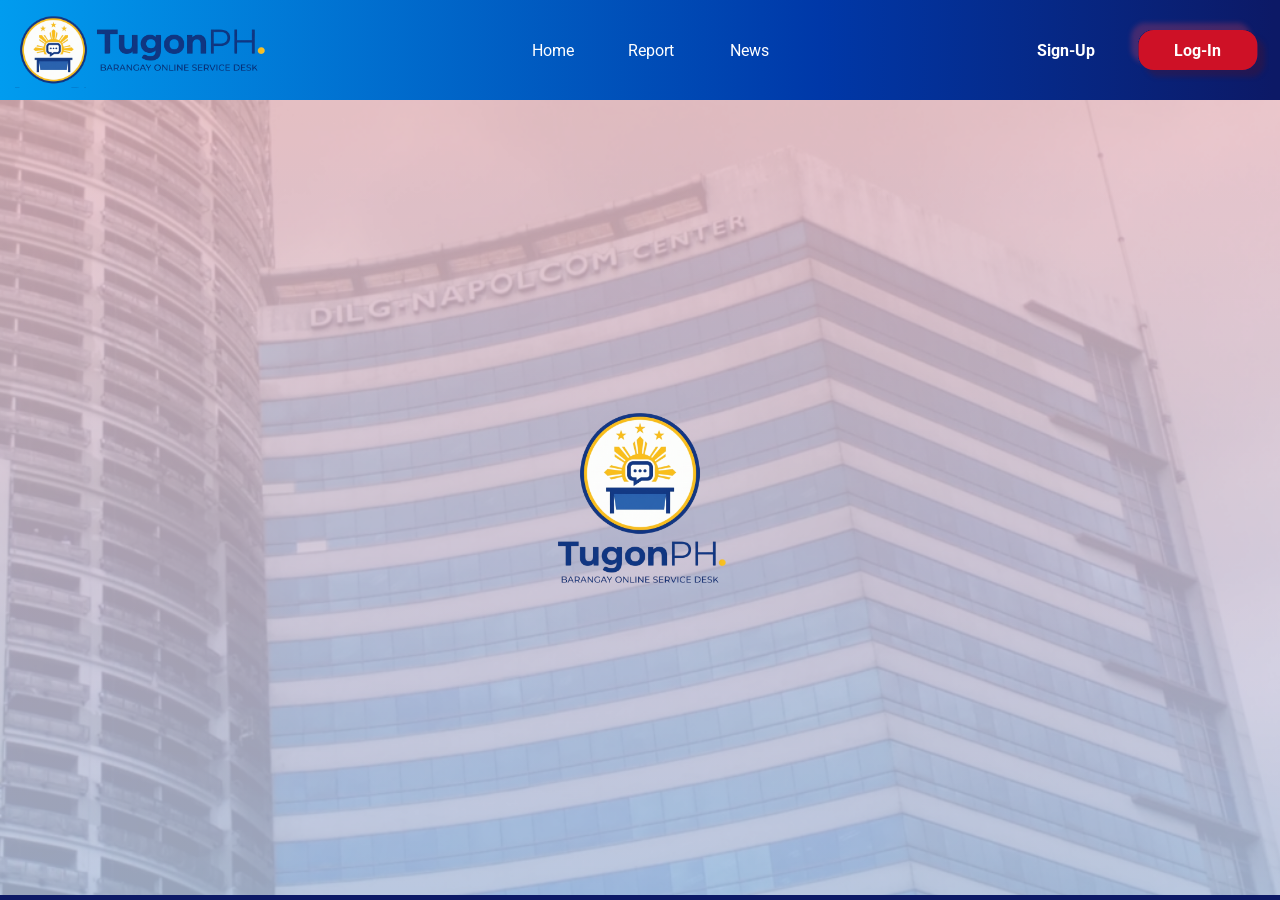
==== index.html @ dd4e2778 "Initialization commit" ====
<!DOCTYPE html>
<html lang="en">
<head>
  <meta charset="UTF-8">
  <meta name="viewport" content="width=device-width, initial-scale=1.0">
  <title>TugonPH – Barangay Online Service Desk</title>
  <link rel="preconnect" href="https://fonts.googleapis.com">
  <link rel="preconnect" href="https://fonts.gstatic.com" crossorigin>
  <link href="https://fonts.googleapis.com/css2?family=Roboto:wght@300;400;500;700;800&display=swap" rel="stylesheet">
  <link rel="stylesheet" href="css/landing_page.css">
</head>
<body>
<div class="parallax">
  <header class="header">
    <a class="header__logos" href="#" aria-label="TugonPH home">
      <div class="crop logo-icon"><img src="assets/Logo/tugon-logo-full.png" alt=""></div>
      <div class="crop logo-text"><img src="assets/Logo/tugon-logo-full.png" alt=""></div>
    </a>
    <nav class="header__nav">
      <a class="text-button" href="#">Home</a>
      <a class="text-button" href="#">Report</a>
      <a class="text-button" href="#">News</a>
    </nav>
    <div class="header__account">
      <a class="text-button text-button--bold" href="#">Sign-Up</a>
      <a class="red-button red-button--sm" href="#">
        <img class="red-button__box" src="assets/Buttons/button-box-sm.svg" alt="">
        <img class="red-button__box red-button__box--hover" src="assets/Buttons/red-button-sm-hover.svg" alt="">
        <img class="red-button__box red-button__box--pressed" src="assets/Buttons/red-button-sm-pressed.svg" alt="">
        <span class="red-button__label">Log-In</span>
      </a>
    </div>
  </header>

  <main>
    <section class="panel-1">
      <img class="panel-1__logo" src="assets/Logo/tugon-logo-full.png" alt="TugonPH – Barangay Online Service Desk">
    </section>

    <section class="services">
      <h1 class="services__title">Barangay Services at the Convenience of your Own Home</h1>
      <div>
        <p>TugonPH is an online Barangay Service Desk that offers services of a typical Barangay Hall Digitally!</p>
        <p>No need to wait for long queues and deal with the hassle of commuting</p>
      </div>
      <div class="services__cards">
        <article class="card">
          <div class="crop card__icon icon-service-lists"><img src="assets/Icons/icon-service-lists.png" alt=""></div>
          <h2 class="card__title">Service Lists</h2>
          <p class="card__body">TugonPH delivers complete lists of available services that the barangay hall offer, whether may it be on-site or online</p>
        </article>
        <article class="card">
          <div class="crop card__icon icon-document-request"><img src="assets/Icons/icon-document-request.png" alt=""></div>
          <h2 class="card__title">Document Request</h2>
          <p class="card__body">TugonPH provides a system to request various documents from the respective barangay</p>
        </article>
        <article class="card">
          <div class="crop card__icon icon-report-issues"><img src="assets/Icons/icon-report-issues.png" alt=""></div>
          <h2 class="card__title">Report Issues</h2>
          <p class="card__body">TugonPH allows users to report issues within their barangay via ticketing system. Which tracks whether the issue has reached the admins or solved</p>
        </article>
      </div>
    </section>

    <section class="signup">
      <div class="steps">
        <h2 class="steps__title">3 Step Account Creation!</h2>
        <div class="step">
          <div class="step__numeral"><img src="assets/Icons/numeral-1.svg" alt="Step 1"></div>
          <p class="step__text">Choose your respective Barangay</p>
        </div>
        <div class="step">
          <div class="step__numeral"><img src="assets/Icons/numeral-2.svg" alt="Step 2"></div>
          <p class="step__text">Sign-Up using your Registered Barangay ID</p>
        </div>
        <div class="step">
          <div class="step__numeral"><img src="assets/Icons/numeral-3.svg" alt="Step 3"></div>
          <p class="step__text">And enjoy your seamless Barangay Service!</p>
        </div>
        <div class="steps__button">
          <a class="red-button red-button--lg" href="#">
            <img class="red-button__box" src="assets/Buttons/button-box-lg.svg" alt="">
            <img class="red-button__box red-button__box--hover" src="assets/Buttons/red-button-hover.svg" alt="">
            <img class="red-button__box red-button__box--pressed" src="assets/Buttons/red-button-pressed.svg" alt="">
            <span class="red-button__label">Sign-Up</span>
          </a>
        </div>
      </div>

      <article class="card privacy-card">
        <div class="crop card__icon icon-data-privacy"><img src="assets/Icons/icon-data-privacy.png" alt=""></div>
        <h2 class="card__title">Ensures Data Privacy</h2>
        <p class="card__body">TugonPH makes sure that sensitive and personal data and documents will stay safe and secured within our system</p>
      </article>
    </section>
  </main>

  <footer class="footer">
    <div class="footer__brand">
      <div class="crop footer__logo"><img src="assets/Logo/tugon-logo-full.png" alt="TugonPH"></div>
    </div>
    <div class="footer__links">
      <div class="footer__column">
        <a href="#">About Us</a>
        <a href="#">Contact Us</a>
      </div>
      <div class="footer__column">
        <a href="#">Document Request</a>
        <a href="#">Services</a>
        <a href="#">Report Issues</a>
        <a href="#">News</a>
      </div>
      <div class="footer__column footer__socials">
        <a class="social" href="#"><img src="assets/Icons/icon-facebook.svg" alt="">Facebook</a>
        <a class="social" href="#"><img src="assets/Icons/icon-instagram.svg" alt="">Instagram</a>
        <a class="social" href="mailto:tugonPH@gov.ph"><img src="assets/Icons/icon-mail.svg" alt="">tugonPH@gov.ph</a>
        <a class="social" href="tel:+639535795425"><img src="assets/Icons/icon-phone.svg" alt="">+6395-3579-5425</a>
      </div>
    </div>
  </footer>
</div>
</body>
</html>
---- css/landing_page.css ----
:root {
  --main-blue: #0038a8;
  --dark-blue: #0c1966;
  --light-blue: #019cef;
  --main-red: #ce1126;
  --light-red: #f44556;
  --dark-red: #680d0f;
  --main-yellow: #fcd116;
  --light-yellow: #eef94b;
  --dark-yellow: #fda624;
  --main-black: #111111;
  --dark-grey: #363535;
  --light-grey: #6b6b6b;
  --main-white: #ffffff;
  --black: #000000;

  --text-title: 2.25rem;   /* 36px */
  --text-subtitle: 1.75rem; /* 28px */
  --text-header: 1.375rem; /* 22px */
  --text-body: 1rem;       /* 16px */
  --text-small: 0.75rem;   /* 12px */

  --header-height: 6.25rem;

  /* Parallax: Panel 1 sits --parallax-depth px closer to the viewer */
  --perspective: 1000;
  --parallax-depth: 300;
}

*, *::before, *::after { box-sizing: border-box; }

body {
  margin: 0;
  background: var(--main-white);
  font-family: 'Roboto', sans-serif;
  font-size: var(--text-body);
  line-height: normal;
  color: var(--black);
}

p, h1, h2 { margin: 0; }

/* The page scrolls inside this container so its perspective drives the parallax.
   The origin sits at the header's bottom-left so Panel 1 lines up exactly at rest. */
.parallax {
  height: 100vh;
  overflow-x: hidden;
  overflow-y: auto;
  perspective: calc(var(--perspective) * 1px);
  perspective-origin: 0 var(--header-height);
}
.parallax main { transform-style: preserve-3d; }
a { color: inherit; text-decoration: none; }
img { display: block; }

/* ---------- Shared: red button ---------- */
.red-button {
  position: relative;
  display: flex;
  align-items: center;
  justify-content: center;
  flex-shrink: 0;
  font-weight: 700;
  color: var(--main-white);
}
.red-button--sm { width: 8.4375rem; height: 2.5rem; }
.red-button--lg { width: 10.625rem; height: 3.125rem; }
/* The SVG box carries 12px of drop-shadow room on every side around a centered shape,
   so it is sized explicitly and centered on the button rather than left to each
   browser's intrinsic SVG sizing */
.red-button__box {
  position: absolute;
  top: 50%;
  left: 50%;
  max-width: none;
  transform: translate(-50%, -50%);
  pointer-events: none;
}
.red-button--sm .red-button__box { width: 8.9449rem; height: 4rem; }     /* 143.118 × 64 */
.red-button--lg .red-button__box { width: 10.875rem; height: 4.625rem; } /* 174 × 74 */
.red-button__label { position: relative; }

/* Hover and Pressed artwork from the Figma Red Button set is stacked over the default
   box and revealed per state. The small variants pair the small box shape with the
   large set's state effects, since Figma only defines the states at 170 × 50. */
.red-button__box--hover,
.red-button__box--pressed { visibility: hidden; }
.red-button:hover .red-button__box--hover,
.red-button:focus-visible .red-button__box--hover,
.red-button:active .red-button__box--pressed { visibility: visible; }

/* Cropped image slot: the image is positioned inside a clipping box */
.crop { position: relative; flex-shrink: 0; overflow: hidden; }
.crop img { position: absolute; max-width: none; }

/* ---------- Header ---------- */
.header {
  display: flex;
  align-items: center;
  justify-content: space-between;
  height: var(--header-height);
  padding: 0.9375rem;
  overflow: clip;
  background: linear-gradient(to right, var(--light-blue) 0%, var(--main-blue) 63.989%, var(--dark-blue) 99.519%);
}
.header__logos { display: flex; align-items: center; }
.logo-icon { width: 4.6875rem; height: 4.6875rem; }
.logo-icon img { width: 222.22%; height: 222.22%; left: -60.11%; top: -42.83%; }
.logo-text { width: 11.25rem; height: 2.8125rem; }
.logo-text img { width: 166.67%; height: 666.67%; left: -33.89%; top: -426.67%; }

.header__nav, .header__account { display: flex; align-items: center; gap: 1.875rem; }
.text-button {
  display: flex;
  align-items: center;
  justify-content: center;
  width: 4.25rem;
  height: 2.4375rem;
  padding: 0.625rem;
  color: var(--main-white);
  white-space: nowrap;
}
.text-button:hover,
.text-button:focus-visible,
.text-button:active {
  text-decoration: underline from-font;
  text-underline-position: from-font;
}
.text-button:active {
  text-decoration-skip-ink: none;
  background: rgba(255, 255, 255, 0.05);
}
.text-button--bold { font-weight: 700; }

/* ---------- Panel 1 (hero) ---------- */
.panel-1 {
  position: relative;
  z-index: 10;
  /* Moving closer magnifies by P / (P - depth); scaling by the inverse keeps its size at rest,
     so it only shows up as Panel 1 scrolling away faster than the rest of the page */
  transform: translateZ(calc(var(--parallax-depth) * 1px))
             scale(calc(1 - var(--parallax-depth) / var(--perspective)));
  transform-origin: 0 0;
  display: flex;
  align-items: center;
  justify-content: center;
  height: calc(100vh - var(--header-height));
  border-bottom: 0.3125rem solid var(--dark-blue);
  overflow: hidden;
  /* The gradient and photo layers are translucent; this opaque base stops the
     services section tucked underneath from showing through */
  background: var(--main-white);
}
.panel-1::before,
.panel-1::after {
  content: '';
  position: absolute;
  inset: 0;
  pointer-events: none;
}
.panel-1::before {
  background: linear-gradient(to bottom, rgba(206, 17, 38, 0.25), rgba(0, 56, 168, 0.25) 99.99%);
}
.panel-1::after {
  opacity: 0.2;
  background: url('../assets/Backgrounds/panel1-bg.jpg') 86.6% 50.7% / 184.97% auto no-repeat;
}
.panel-1__logo { position: relative; z-index: 1; width: 18.75rem; height: 18.75rem; object-fit: cover; }

/* ---------- Services ---------- */
.services {
  display: flex;
  flex-direction: column;
  align-items: center;
  gap: 3.125rem;
  /* Panel 1 outruns the page by depth / P of the screen height before it leaves, so pull
     this section up by that much: it starts tucked under Panel 1 and is revealed as the
     panel scrolls away, leaving the original 5rem gap once the panel is gone */
  margin: calc(5rem - 100vh * var(--parallax-depth) / var(--perspective)) 0 6.25rem;
  color: var(--dark-blue);
  text-align: center;
}
.services__title { font-size: var(--text-title); font-weight: 800; }
.services__cards {
  display: flex;
  align-items: center;
  justify-content: space-between;
  width: 100%;
  height: 25rem;
  padding: 0 3.125rem;
}

.card {
  display: flex;
  flex-direction: column;
  align-items: center;
  justify-content: center;
  gap: 1.875rem;
  height: 100%;
  padding: 1.5625rem;
  border-top: 0.1875rem solid var(--main-blue);
  border-bottom: 0.1875rem solid var(--main-blue);
  border-radius: 1.25rem;
  color: var(--black);
}
.card__icon { width: 6.25rem; height: 6.25rem; }
.card__title { font-size: var(--text-header); font-weight: 500; white-space: nowrap; }
.card__body { width: 18.75rem; text-align: left; }

.icon-service-lists img { width: 100%; height: 58.79%; left: 0; top: 20.61%; }
.icon-document-request img { width: 77%; height: 77%; left: 11.97%; top: 11.22%; }
.icon-report-issues img { width: 74.94%; height: 76.63%; left: 12.41%; top: 12.09%; }
.icon-data-privacy img { width: 133%; height: 133%; left: -16.95%; top: -16.43%; }

/* ---------- Sign-up + data privacy ---------- */
.signup {
  display: flex;
  align-items: center;
  justify-content: space-between;
  height: 43.75rem;
  padding: 6.25rem 3.125rem;
  background: linear-gradient(to bottom, var(--main-blue), var(--dark-blue));
  color: var(--main-white);
}
.steps {
  display: flex;
  flex-direction: column;
  align-items: center;
  gap: 1.5625rem;
  width: 37.5rem;
}
.steps__title { font-size: var(--text-title); font-weight: 800; white-space: nowrap; }
.step {
  display: flex;
  align-items: center;
  justify-content: space-between;
  width: 100%;
}
/* The numeral SVG includes its drop shadow and overflows the 75px slot. Its size is set
   explicitly (83 × 83) so it scales with rem instead of each browser's intrinsic SVG size */
.step__numeral { position: relative; flex-shrink: 0; width: 4.6875rem; height: 4.6875rem; }
.step__numeral img { position: absolute; top: 0; left: 0; width: 5.1875rem; height: 5.1875rem; max-width: none; }
.step__text { font-size: var(--text-header); line-height: 3.25rem; white-space: nowrap; }
.steps__button { display: flex; justify-content: center; width: 100%; height: 3.125rem; }

.privacy-card {
  width: 34.375rem;
  border-color: var(--main-yellow);
  color: var(--main-white);
  text-align: center;
}
.privacy-card .card__title { font-size: var(--text-title); font-weight: 800; }
.privacy-card .card__body { width: 100%; font-size: var(--text-header); font-weight: 300; text-align: center; }

/* ---------- Footer ---------- */
.footer {
  display: flex;
  align-items: center;
  height: 12.5rem;
  padding: 3.125rem 4.6875rem 0.9375rem 1.5625rem;
  background: var(--main-white);
  border-top: 0.25rem solid var(--dark-red);
}
/* Takes all the space left of the link columns and centers the logo in it; the right
   padding mirrors the footer's left padding so the logo sits midway between the page
   edge and the first column's divider at any width */
.footer__brand {
  flex: 1;
  display: flex;
  justify-content: center;
  padding-right: 1.5625rem;
}
.footer__logo { width: 9.375rem; height: 9.375rem; }
.footer__logo img { width: 134.6%; height: 134.6%; left: -17.58%; top: -22.52%; }
.footer__links { display: flex; align-items: center; gap: 16.5rem; height: 100%; }
.footer__column {
  display: flex;
  flex-direction: column;
  align-items: flex-start;
  gap: 0.9375rem;
  height: 100%;
  padding: 0 0.9375rem;
  border-left: 0.125rem solid var(--dark-blue);
  font-size: var(--text-small);
  white-space: nowrap;
}
.footer__column:first-child { padding: 0 1.25rem; }
.footer__column a:hover { text-decoration: underline; }
.footer__socials { justify-content: center; }
.social { display: flex; align-items: center; gap: 0.9375rem; }
.social img { flex-shrink: 0; width: 1.25rem; height: 1.25rem; } /* 20 × 20 */

@media (prefers-reduced-motion: reduce) {
  .parallax { perspective: none; }
  .panel-1 { transform: none; }
  .services { margin-top: 5rem; }
}
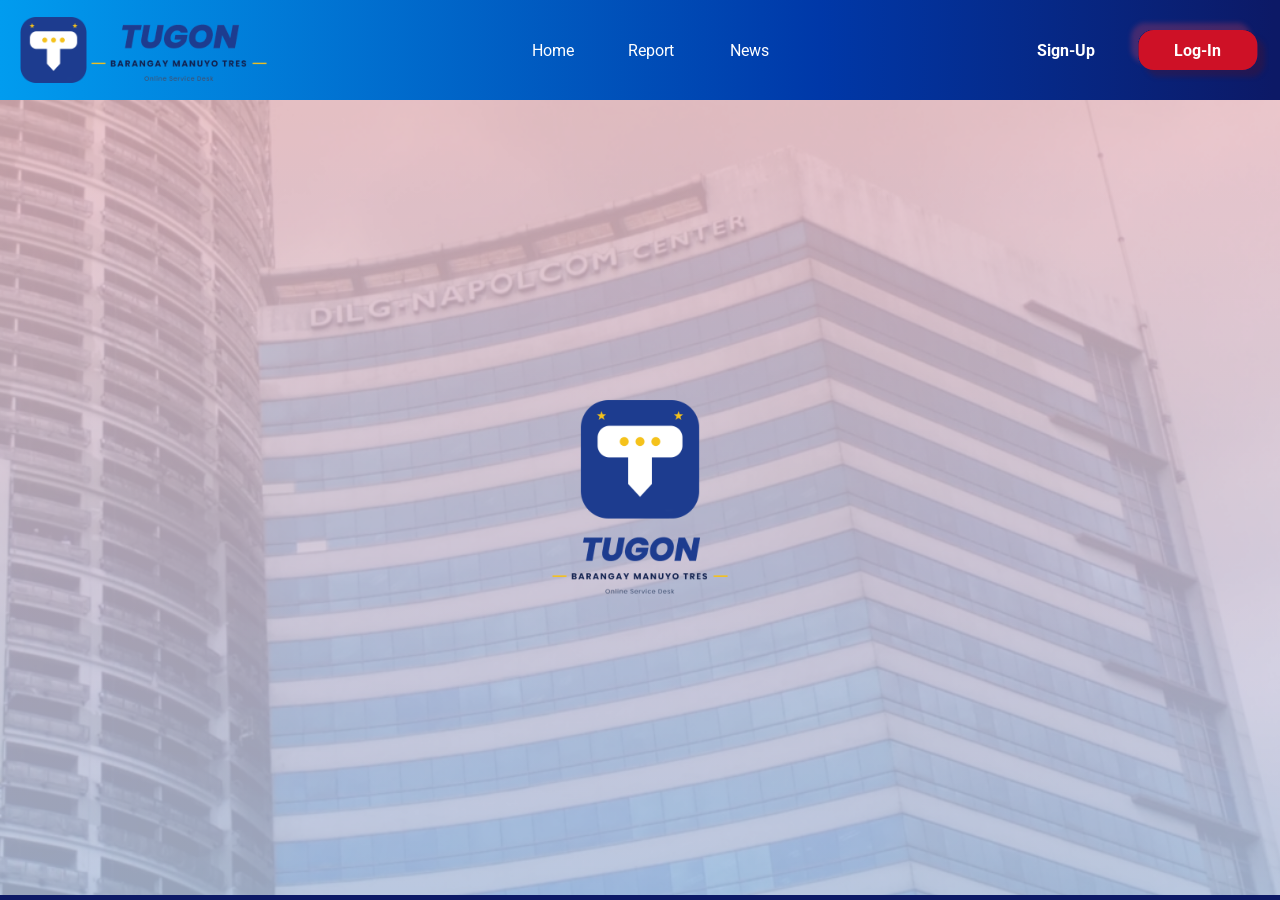
==== commit 5c0ccbe8: "Added breakpoint for mobile viewports" ====
--- a/index.html
+++ b/index.html
@@ -12,16 +12,33 @@
 <body>
 <div class="parallax">
   <header class="header">
-    <a class="header__logos" href="#" aria-label="TugonPH home">
-      <div class="crop logo-icon"><img src="assets/Logo/tugon-logo-full.png" alt=""></div>
-      <div class="crop logo-text"><img src="assets/Logo/tugon-logo-full.png" alt=""></div>
+    <a class="header__logos" href="#" aria-label="Tugon home">
+      <div class="crop logo-icon"><img src="assets/Logo/tugon-logo-sheet.png" alt=""></div>
+      <div class="crop logo-text"><img src="assets/Logo/tugon-logo-sheet.png" alt=""></div>
     </a>
-    <nav class="header__nav">
+
+    <!-- Desktop navigation -->
+    <nav class="header__nav" aria-label="Main">
       <a class="text-button" href="#">Home</a>
       <a class="text-button" href="#">Report</a>
       <a class="text-button" href="#">News</a>
     </nav>
-    <div class="header__account">
+
+    <!-- Mobile navigation: the same links behind the "Services" dropdown -->
+    <details class="header__menu">
+      <summary class="text-button header__menu-toggle">
+        Services
+        <img class="header__menu-arrow" src="assets/Icons/icon-dropdown.svg" alt="">
+      </summary>
+      <nav class="header__menu-list" aria-label="Main">
+        <a class="text-button" href="#">News</a>
+        <a class="text-button" href="#">Document</a>
+        <a class="text-button" href="#">Report</a>
+      </nav>
+    </details>
+
+    <!-- Desktop account controls -->
+    <div class="header__account header__account--desktop">
       <a class="text-button text-button--bold" href="#">Sign-Up</a>
       <a class="red-button red-button--sm" href="#">
         <img class="red-button__box" src="assets/Buttons/button-box-sm.svg" alt="">
@@ -30,11 +47,22 @@
         <span class="red-button__label">Log-In</span>
       </a>
     </div>
+
+    <!-- Mobile account controls: the mobile design swaps which action is the button -->
+    <div class="header__account header__account--mobile">
+      <a class="text-button text-button--bold" href="#">Log in</a>
+      <a class="red-button red-button--sm" href="#">
+        <img class="red-button__box" src="assets/Buttons/button-box-sm.svg" alt="">
+        <img class="red-button__box red-button__box--hover" src="assets/Buttons/red-button-sm-hover.svg" alt="">
+        <img class="red-button__box red-button__box--pressed" src="assets/Buttons/red-button-sm-pressed.svg" alt="">
+        <span class="red-button__label">Sign Up</span>
+      </a>
+    </div>
   </header>
 
   <main>
     <section class="panel-1">
-      <img class="panel-1__logo" src="assets/Logo/tugon-logo-full.png" alt="TugonPH – Barangay Online Service Desk">
+      <img class="panel-1__logo" src="assets/Logo/tugon-logo-full.png" alt="Tugon – Barangay Manuyo Tres Online Service Desk">
     </section>
 
     <section class="services">
@@ -45,9 +73,9 @@
       </div>
       <div class="services__cards">
         <article class="card">
-          <div class="crop card__icon icon-service-lists"><img src="assets/Icons/icon-service-lists.png" alt=""></div>
-          <h2 class="card__title">Service Lists</h2>
-          <p class="card__body">TugonPH delivers complete lists of available services that the barangay hall offer, whether may it be on-site or online</p>
+          <div class="crop card__icon icon-latest-news"><img src="assets/Icons/icon-latest-news.png" alt=""></div>
+          <h2 class="card__title">Latest News</h2>
+          <p class="card__body">TugonPH delivers up-to-date news regarding what is currently happening in the barangay</p>
         </article>
         <article class="card">
           <div class="crop card__icon icon-document-request"><img src="assets/Icons/icon-document-request.png" alt=""></div>
@@ -97,14 +125,14 @@
 
   <footer class="footer">
     <div class="footer__brand">
-      <div class="crop footer__logo"><img src="assets/Logo/tugon-logo-full.png" alt="TugonPH"></div>
+      <div class="crop footer__logo"><img src="assets/Logo/tugon-logo-full.png" alt="Tugon – Barangay Manuyo Tres Online Service Desk"></div>
     </div>
     <div class="footer__links">
       <div class="footer__column">
         <a href="#">About Us</a>
         <a href="#">Contact Us</a>
       </div>
-      <div class="footer__column">
+      <div class="footer__column footer__column--pages">
         <a href="#">Document Request</a>
         <a href="#">Services</a>
         <a href="#">Report Issues</a>
--- a/css/landing_page.css
+++ b/css/landing_page.css
@@ -14,17 +14,17 @@
   --main-white: #ffffff;
   --black: #000000;
 
-  --text-title: 2.25rem;   /* 36px */
-  --text-subtitle: 1.75rem; /* 28px */
-  --text-header: 1.375rem; /* 22px */
-  --text-body: 1rem;       /* 16px */
-  --text-small: 0.75rem;   /* 12px */
+  --text-title: 2.25rem;    /* Title */
+  --text-subtitle: 1.75rem; /* Subtitle */
+  --text-header: 1.375rem;  /* Header */
+  --text-body: 1rem;        /* Body */
+  --text-small: 0.75rem;    /* Small Text */
 
   --header-height: 6.25rem;
 
-  /* Parallax: Panel 1 sits --parallax-depth px closer to the viewer */
-  --perspective: 1000;
-  --parallax-depth: 300;
+  /* Parallax, in rem: Panel 1 sits --parallax-depth closer to the viewer than the page */
+  --perspective: 62.5;
+  --parallax-depth: 18.75;
 }
 
 *, *::before, *::after { box-sizing: border-box; }
@@ -46,7 +46,7 @@
   height: 100vh;
   overflow-x: hidden;
   overflow-y: auto;
-  perspective: calc(var(--perspective) * 1px);
+  perspective: calc(var(--perspective) * 1rem);
   perspective-origin: 0 var(--header-height);
 }
 .parallax main { transform-style: preserve-3d; }
@@ -65,7 +65,7 @@
 }
 .red-button--sm { width: 8.4375rem; height: 2.5rem; }
 .red-button--lg { width: 10.625rem; height: 3.125rem; }
-/* The SVG box carries 12px of drop-shadow room on every side around a centered shape,
+/* The SVG box carries 0.75rem of drop-shadow room on every side around a centered shape,
    so it is sized explicitly and centered on the button rather than left to each
    browser's intrinsic SVG sizing */
 .red-button__box {
@@ -76,17 +76,20 @@
   transform: translate(-50%, -50%);
   pointer-events: none;
 }
-.red-button--sm .red-button__box { width: 8.9449rem; height: 4rem; }     /* 143.118 × 64 */
-.red-button--lg .red-button__box { width: 10.875rem; height: 4.625rem; } /* 174 × 74 */
+.red-button--sm .red-button__box { width: 8.9449rem; height: 4rem; }     /* Figma 143.118 × 64 */
+.red-button--lg .red-button__box { width: 10.875rem; height: 4.625rem; } /* Figma 174 × 74 */
 .red-button__label { position: relative; }
 
-/* Hover and Pressed artwork from the Figma Red Button set is stacked over the default
-   box and revealed per state. The small variants pair the small box shape with the
-   large set's state effects, since Figma only defines the states at 170 × 50. */
+/* Default, Hover and Pressed artwork from the Figma Red Button set are stacked and only
+   the current state's layer is shown. Each SVG carries its own translucent glow, so
+   showing more than one at a time stacks the glows far brighter than the design.
+   The small variants pair the small box shape with the large set's state effects,
+   since Figma only defines the states at 170 × 50. */
 .red-button__box--hover,
-.red-button__box--pressed { visibility: hidden; }
-.red-button:hover .red-button__box--hover,
-.red-button:focus-visible .red-button__box--hover,
+.red-button__box--pressed,
+.red-button:is(:hover, :focus-visible, :active) .red-button__box { visibility: hidden; }
+.red-button:is(:hover, :focus-visible) .red-button__box--hover { visibility: visible; }
+.red-button:active .red-button__box--hover { visibility: hidden; }
 .red-button:active .red-button__box--pressed { visibility: visible; }
 
 /* Cropped image slot: the image is positioned inside a clipping box */
@@ -105,9 +108,11 @@
 }
 .header__logos { display: flex; align-items: center; }
 .logo-icon { width: 4.6875rem; height: 4.6875rem; }
-.logo-icon img { width: 222.22%; height: 222.22%; left: -60.11%; top: -42.83%; }
-.logo-text { width: 11.25rem; height: 2.8125rem; }
-.logo-text img { width: 166.67%; height: 666.67%; left: -33.89%; top: -426.67%; }
+.logo-icon img { width: 222.22%; height: 222.22%; left: -60.11%; top: -32.8%; }
+/* Figma lets the wordmark's crop window spill 11.11% above and 24.44% below its slot so
+   all three lines of the wordmark show; the negative margins keep the slot's layout height */
+.logo-text { width: 11.25rem; height: 3.8125rem; margin: -0.3125rem 0 -0.6875rem; }
+.logo-text img { width: 166.67%; height: 491.8%; left: -33.89%; top: -306.56%; }
 
 .header__nav, .header__account { display: flex; align-items: center; gap: 1.875rem; }
 .text-button {
@@ -132,13 +137,38 @@
 }
 .text-button--bold { font-weight: 700; }
 
+/* Mobile-only "Services" dropdown; hidden on desktop until the breakpoint */
+.header__menu { position: relative; }
+.header__menu-toggle {
+  width: auto;
+  gap: 0.25rem;
+  padding-right: 0;
+  cursor: pointer;
+  list-style: none;
+}
+.header__menu-toggle::-webkit-details-marker { display: none; }
+.header__menu-arrow { width: 1.5rem; height: 1.5rem; transition: transform 0.2s; }
+.header__menu[open] .header__menu-arrow { transform: rotate(180deg); }
+.header__menu-list {
+  position: absolute;
+  top: calc(100% + 1.125rem);
+  left: 50%;
+  display: flex;
+  flex-direction: column;
+  min-width: 8rem;
+  padding: 0.5rem;
+  background: var(--dark-blue);
+  border-radius: 0 0 0.625rem 0.625rem;
+  box-shadow: 0 0.5rem 1rem rgba(0, 0, 0, 0.25);
+  transform: translateX(-50%);
+}
+.header__menu-list .text-button { width: 100%; justify-content: flex-start; }
+
 /* ---------- Panel 1 (hero) ---------- */
 .panel-1 {
   position: relative;
   z-index: 10;
-  /* Moving closer magnifies by P / (P - depth); scaling by the inverse keeps its size at rest,
-     so it only shows up as Panel 1 scrolling away faster than the rest of the page */
-  transform: translateZ(calc(var(--parallax-depth) * 1px))
+  transform: translateZ(calc(var(--parallax-depth) * 1rem))
              scale(calc(1 - var(--parallax-depth) / var(--perspective)));
   transform-origin: 0 0;
   display: flex;
@@ -147,8 +177,6 @@
   height: calc(100vh - var(--header-height));
   border-bottom: 0.3125rem solid var(--dark-blue);
   overflow: hidden;
-  /* The gradient and photo layers are translucent; this opaque base stops the
-     services section tucked underneath from showing through */
   background: var(--main-white);
 }
 .panel-1::before,
@@ -173,9 +201,6 @@
   flex-direction: column;
   align-items: center;
   gap: 3.125rem;
-  /* Panel 1 outruns the page by depth / P of the screen height before it leaves, so pull
-     this section up by that much: it starts tucked under Panel 1 and is revealed as the
-     panel scrolls away, leaving the original 5rem gap once the panel is gone */
   margin: calc(5rem - 100vh * var(--parallax-depth) / var(--perspective)) 0 6.25rem;
   color: var(--dark-blue);
   text-align: center;
@@ -207,7 +232,7 @@
 .card__title { font-size: var(--text-header); font-weight: 500; white-space: nowrap; }
 .card__body { width: 18.75rem; text-align: left; }
 
-.icon-service-lists img { width: 100%; height: 58.79%; left: 0; top: 20.61%; }
+.icon-latest-news img { width: 100%; height: 100%; left: 0; top: 0; }
 .icon-document-request img { width: 77%; height: 77%; left: 11.97%; top: 11.22%; }
 .icon-report-issues img { width: 74.94%; height: 76.63%; left: 12.41%; top: 12.09%; }
 .icon-data-privacy img { width: 133%; height: 133%; left: -16.95%; top: -16.43%; }
@@ -236,8 +261,8 @@
   justify-content: space-between;
   width: 100%;
 }
-/* The numeral SVG includes its drop shadow and overflows the 75px slot. Its size is set
-   explicitly (83 × 83) so it scales with rem instead of each browser's intrinsic SVG size */
+/* The numeral SVG includes its drop shadow and overflows the 4.6875rem slot. Its size is set
+   explicitly (Figma 83 × 83) so it scales with rem instead of each browser's intrinsic SVG size */
 .step__numeral { position: relative; flex-shrink: 0; width: 4.6875rem; height: 4.6875rem; }
 .step__numeral img { position: absolute; top: 0; left: 0; width: 5.1875rem; height: 5.1875rem; max-width: none; }
 .step__text { font-size: var(--text-header); line-height: 3.25rem; white-space: nowrap; }
@@ -288,10 +313,111 @@
 .footer__column a:hover { text-decoration: underline; }
 .footer__socials { justify-content: center; }
 .social { display: flex; align-items: center; gap: 0.9375rem; }
-.social img { flex-shrink: 0; width: 1.25rem; height: 1.25rem; } /* 20 × 20 */
+.social img { flex-shrink: 0; width: 1.25rem; height: 1.25rem; } /* Figma 20 × 20 */
+
+/* Mobile-only pieces, revealed by the mobile breakpoint below */
+.header__menu,
+.header__account--mobile { display: none; }
 
 @media (prefers-reduced-motion: reduce) {
   .parallax { perspective: none; }
   .panel-1 { transform: none; }
   .services { margin-top: 5rem; }
 }
+
+/* ---------- Mobile: Landing Page- Mobile (Figma 412 wide) ---------- */
+@media (max-width: 48rem) {
+  :root { --header-height: 4.6875rem; }
+
+  /* No parallax on touch screens: the window scrolls normally, and the services
+     section follows the hero instead of tucking under it */
+  .parallax {
+    height: auto;
+    overflow: visible;
+    overflow-x: clip;
+    perspective: none;
+  }
+
+  /* Header: icon only, "Services" dropdown, and Log in / Sign Up */
+  .header {
+    position: relative;
+    z-index: 20;
+    gap: 0.25rem;
+    overflow: visible;
+  }
+  .header__nav,
+  .header__account--desktop,
+  .logo-text { display: none; }
+  .header__menu { display: block; }
+  .header__account--mobile { display: flex; gap: 0; }
+  .header .text-button { width: auto; }
+  /* The icon may shrink a little so the header still fits phones narrower than the design */
+  .header__logos { flex: 0 1 4.6875rem; min-width: 3.5rem; }
+  .logo-icon { flex-shrink: 1; width: 100%; height: auto; aspect-ratio: 1; }
+
+  /* Hero: gradient under a 20% white wash, no photo */
+  .panel-1 {
+    transform: none;
+    height: calc(100vh - var(--header-height));
+    height: calc(100svh - var(--header-height));
+  }
+  .panel-1::after { opacity: 1; background: rgba(255, 255, 255, 0.2); }
+
+  /* Services: one column of cards */
+  .services {
+    gap: 1.5625rem;
+    margin: 0;
+    padding: 0.875rem 1.25rem;
+  }
+  .services__cards {
+    flex-direction: column;
+    gap: 0.625rem;
+    height: auto;
+    padding: 0;
+  }
+  /* Figma fixes the cards at 266.667 tall, which clips the longer descriptions; this
+     keeps that as the minimum and lets a card grow to fit its text */
+  .services .card {
+    width: min(21.875rem, 100%);
+    height: auto;
+    min-height: 16.6667rem;
+  }
+  .services .card__body { width: 100%; }
+
+  /* Sign-up: steps only, the data privacy card is hidden in the mobile design */
+  .signup {
+    justify-content: center;
+    height: auto;
+    min-height: 43.75rem;
+    padding: 3.125rem 0.625rem;
+  }
+  .steps { width: 100%; }
+  .steps__title { font-size: var(--text-header); font-weight: 700; }
+  .step { justify-content: flex-start; gap: 0.9375rem; }
+  .step__text {
+    flex: 1;
+    font-size: var(--text-body);
+    line-height: normal;
+    white-space: normal;
+  }
+  .privacy-card { display: none; }
+
+  /* Footer: logo plus the About and Socials columns */
+  .footer {
+    justify-content: space-between;
+    padding: 1.5625rem 0.3125rem;
+  }
+  .footer__brand { flex: 0 1 auto; min-width: 0; padding-right: 0; }
+  .footer__logo { flex-shrink: 1; max-width: 100%; height: auto; aspect-ratio: 1; }
+  .footer__links { flex-shrink: 0; gap: 0; }
+  .footer__column--pages { display: none; }
+}
+
+/* Phones narrower than the 412-wide design: tighten the header's spacing so the
+   Sign Up button stays on screen */
+@media (max-width: 25rem) {
+  .header { padding-inline: 0.625rem; }
+  .header .text-button { padding-inline: 0.375rem; }
+  .header__menu-toggle { gap: 0; padding-right: 0; }
+  .header__logos { min-width: 3rem; }
+}
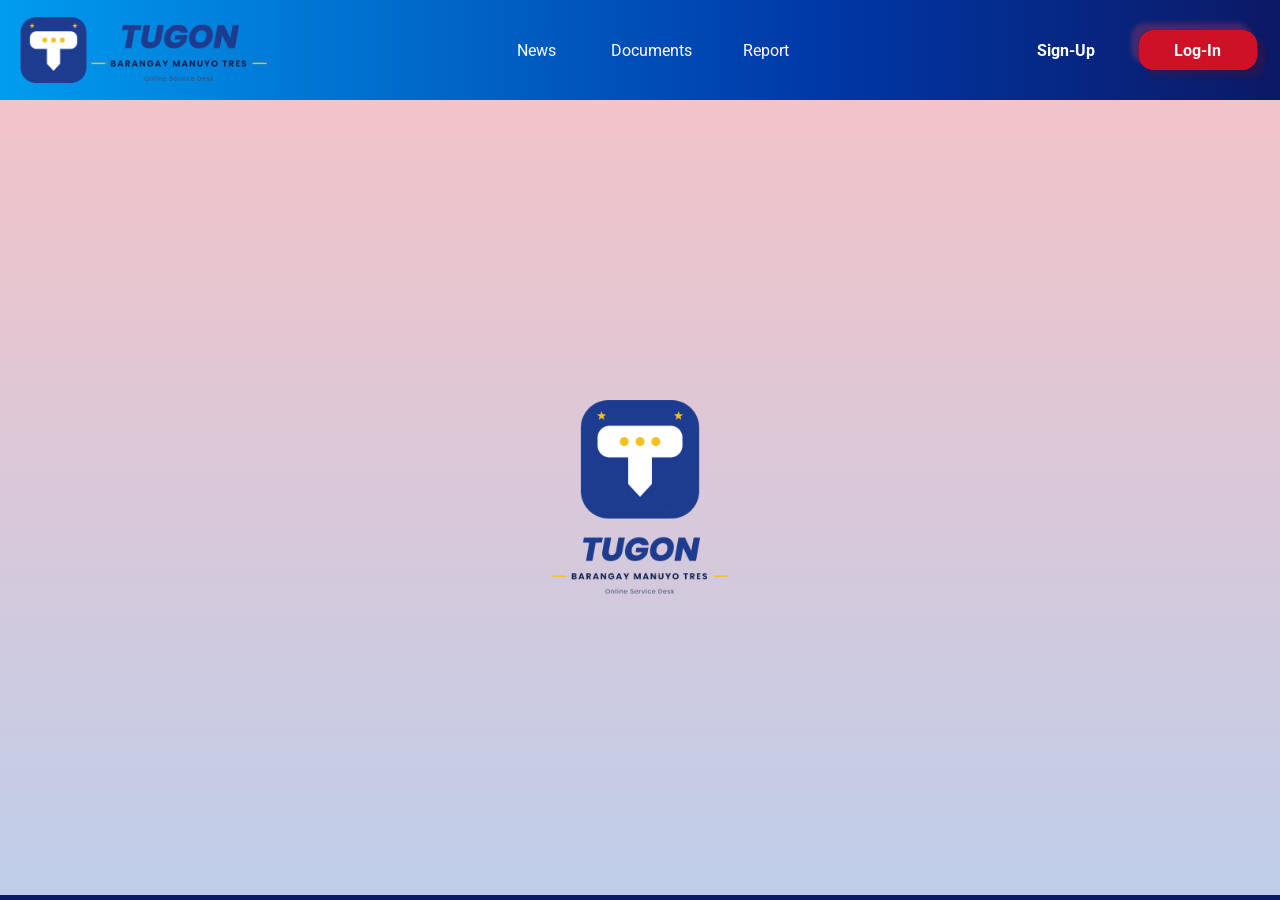
==== commit cda7cff3: "Added Log in and Sign up pages" ====
--- a/index.html
+++ b/index.html
@@ -19,43 +19,32 @@
 
     <!-- Desktop navigation -->
     <nav class="header__nav" aria-label="Main">
-      <a class="text-button" href="#">Home</a>
-      <a class="text-button" href="#">Report</a>
-      <a class="text-button" href="#">News</a>
+      <a class="text-button" href="pages/login.html">News</a>
+      <a class="text-button" href="pages/login.html">Documents</a>
+      <a class="text-button" href="pages/login.html">Report</a>
     </nav>
 
-    <!-- Mobile navigation: the same links behind the "Services" dropdown -->
+    <!-- Mobile navigation -->
     <details class="header__menu">
       <summary class="text-button header__menu-toggle">
         Services
         <img class="header__menu-arrow" src="assets/Icons/icon-dropdown.svg" alt="">
       </summary>
       <nav class="header__menu-list" aria-label="Main">
-        <a class="text-button" href="#">News</a>
-        <a class="text-button" href="#">Document</a>
-        <a class="text-button" href="#">Report</a>
+        <a class="text-button" href="pages/login.html">News</a>
+        <a class="text-button" href="pages/login.html">Document</a>
+        <a class="text-button" href="pages/login.html">Report</a>
       </nav>
     </details>
 
-    <!-- Desktop account controls -->
-    <div class="header__account header__account--desktop">
-      <a class="text-button text-button--bold" href="#">Sign-Up</a>
-      <a class="red-button red-button--sm" href="#">
+    <!-- Account controls -->
+    <div class="header__account">
+      <a class="text-button text-button--bold" href="pages/signup.html">Sign-Up</a>
+      <a class="red-button red-button--sm" href="pages/login.html">
         <img class="red-button__box" src="assets/Buttons/button-box-sm.svg" alt="">
         <img class="red-button__box red-button__box--hover" src="assets/Buttons/red-button-sm-hover.svg" alt="">
         <img class="red-button__box red-button__box--pressed" src="assets/Buttons/red-button-sm-pressed.svg" alt="">
         <span class="red-button__label">Log-In</span>
-      </a>
-    </div>
-
-    <!-- Mobile account controls: the mobile design swaps which action is the button -->
-    <div class="header__account header__account--mobile">
-      <a class="text-button text-button--bold" href="#">Log in</a>
-      <a class="red-button red-button--sm" href="#">
-        <img class="red-button__box" src="assets/Buttons/button-box-sm.svg" alt="">
-        <img class="red-button__box red-button__box--hover" src="assets/Buttons/red-button-sm-hover.svg" alt="">
-        <img class="red-button__box red-button__box--pressed" src="assets/Buttons/red-button-sm-pressed.svg" alt="">
-        <span class="red-button__label">Sign Up</span>
       </a>
     </div>
   </header>
@@ -72,17 +61,17 @@
         <p>No need to wait for long queues and deal with the hassle of commuting</p>
       </div>
       <div class="services__cards">
-        <article class="card">
+        <article class="card" id="latest-news">
           <div class="crop card__icon icon-latest-news"><img src="assets/Icons/icon-latest-news.png" alt=""></div>
           <h2 class="card__title">Latest News</h2>
           <p class="card__body">TugonPH delivers up-to-date news regarding what is currently happening in the barangay</p>
         </article>
-        <article class="card">
+        <article class="card" id="document-request">
           <div class="crop card__icon icon-document-request"><img src="assets/Icons/icon-document-request.png" alt=""></div>
           <h2 class="card__title">Document Request</h2>
           <p class="card__body">TugonPH provides a system to request various documents from the respective barangay</p>
         </article>
-        <article class="card">
+        <article class="card" id="report-issues">
           <div class="crop card__icon icon-report-issues"><img src="assets/Icons/icon-report-issues.png" alt=""></div>
           <h2 class="card__title">Report Issues</h2>
           <p class="card__body">TugonPH allows users to report issues within their barangay via ticketing system. Which tracks whether the issue has reached the admins or solved</p>
@@ -106,7 +95,7 @@
           <p class="step__text">And enjoy your seamless Barangay Service!</p>
         </div>
         <div class="steps__button">
-          <a class="red-button red-button--lg" href="#">
+          <a class="red-button red-button--lg" href="pages/signup.html">
             <img class="red-button__box" src="assets/Buttons/button-box-lg.svg" alt="">
             <img class="red-button__box red-button__box--hover" src="assets/Buttons/red-button-hover.svg" alt="">
             <img class="red-button__box red-button__box--pressed" src="assets/Buttons/red-button-pressed.svg" alt="">
--- a/css/landing_page.css
+++ b/css/landing_page.css
@@ -22,7 +22,6 @@
 
   --header-height: 6.25rem;
 
-  /* Parallax, in rem: Panel 1 sits --parallax-depth closer to the viewer than the page */
   --perspective: 62.5;
   --parallax-depth: 18.75;
 }
@@ -40,8 +39,6 @@
 
 p, h1, h2 { margin: 0; }
 
-/* The page scrolls inside this container so its perspective drives the parallax.
-   The origin sits at the header's bottom-left so Panel 1 lines up exactly at rest. */
 .parallax {
   height: 100vh;
   overflow-x: hidden;
@@ -65,9 +62,6 @@
 }
 .red-button--sm { width: 8.4375rem; height: 2.5rem; }
 .red-button--lg { width: 10.625rem; height: 3.125rem; }
-/* The SVG box carries 0.75rem of drop-shadow room on every side around a centered shape,
-   so it is sized explicitly and centered on the button rather than left to each
-   browser's intrinsic SVG sizing */
 .red-button__box {
   position: absolute;
   top: 50%;
@@ -76,15 +70,10 @@
   transform: translate(-50%, -50%);
   pointer-events: none;
 }
-.red-button--sm .red-button__box { width: 8.9449rem; height: 4rem; }     /* Figma 143.118 × 64 */
-.red-button--lg .red-button__box { width: 10.875rem; height: 4.625rem; } /* Figma 174 × 74 */
+.red-button--sm .red-button__box { width: 8.9449rem; height: 4rem; }   
+.red-button--lg .red-button__box { width: 10.875rem; height: 4.625rem; } 
 .red-button__label { position: relative; }
 
-/* Default, Hover and Pressed artwork from the Figma Red Button set are stacked and only
-   the current state's layer is shown. Each SVG carries its own translucent glow, so
-   showing more than one at a time stacks the glows far brighter than the design.
-   The small variants pair the small box shape with the large set's state effects,
-   since Figma only defines the states at 170 × 50. */
 .red-button__box--hover,
 .red-button__box--pressed,
 .red-button:is(:hover, :focus-visible, :active) .red-button__box { visibility: hidden; }
@@ -92,7 +81,6 @@
 .red-button:active .red-button__box--hover { visibility: hidden; }
 .red-button:active .red-button__box--pressed { visibility: visible; }
 
-/* Cropped image slot: the image is positioned inside a clipping box */
 .crop { position: relative; flex-shrink: 0; overflow: hidden; }
 .crop img { position: absolute; max-width: none; }
 
@@ -109,8 +97,6 @@
 .header__logos { display: flex; align-items: center; }
 .logo-icon { width: 4.6875rem; height: 4.6875rem; }
 .logo-icon img { width: 222.22%; height: 222.22%; left: -60.11%; top: -32.8%; }
-/* Figma lets the wordmark's crop window spill 11.11% above and 24.44% below its slot so
-   all three lines of the wordmark show; the negative margins keep the slot's layout height */
 .logo-text { width: 11.25rem; height: 3.8125rem; margin: -0.3125rem 0 -0.6875rem; }
 .logo-text img { width: 166.67%; height: 491.8%; left: -33.89%; top: -306.56%; }
 
@@ -136,8 +122,9 @@
   background: rgba(255, 255, 255, 0.05);
 }
 .text-button--bold { font-weight: 700; }
-
-/* Mobile-only "Services" dropdown; hidden on desktop until the breakpoint */
+.header__nav .text-button { width: auto; min-width: 4.25rem; }
+
+/* Mobile-only "Services" dropdown */
 .header__menu { position: relative; }
 .header__menu-toggle {
   width: auto;
@@ -189,10 +176,6 @@
 .panel-1::before {
   background: linear-gradient(to bottom, rgba(206, 17, 38, 0.25), rgba(0, 56, 168, 0.25) 99.99%);
 }
-.panel-1::after {
-  opacity: 0.2;
-  background: url('../assets/Backgrounds/panel1-bg.jpg') 86.6% 50.7% / 184.97% auto no-repeat;
-}
 .panel-1__logo { position: relative; z-index: 1; width: 18.75rem; height: 18.75rem; object-fit: cover; }
 
 /* ---------- Services ---------- */
@@ -261,8 +244,6 @@
   justify-content: space-between;
   width: 100%;
 }
-/* The numeral SVG includes its drop shadow and overflows the 4.6875rem slot. Its size is set
-   explicitly (Figma 83 × 83) so it scales with rem instead of each browser's intrinsic SVG size */
 .step__numeral { position: relative; flex-shrink: 0; width: 4.6875rem; height: 4.6875rem; }
 .step__numeral img { position: absolute; top: 0; left: 0; width: 5.1875rem; height: 5.1875rem; max-width: none; }
 .step__text { font-size: var(--text-header); line-height: 3.25rem; white-space: nowrap; }
@@ -286,9 +267,7 @@
   background: var(--main-white);
   border-top: 0.25rem solid var(--dark-red);
 }
-/* Takes all the space left of the link columns and centers the logo in it; the right
-   padding mirrors the footer's left padding so the logo sits midway between the page
-   edge and the first column's divider at any width */
+
 .footer__brand {
   flex: 1;
   display: flex;
@@ -313,32 +292,19 @@
 .footer__column a:hover { text-decoration: underline; }
 .footer__socials { justify-content: center; }
 .social { display: flex; align-items: center; gap: 0.9375rem; }
-.social img { flex-shrink: 0; width: 1.25rem; height: 1.25rem; } /* Figma 20 × 20 */
-
-/* Mobile-only pieces, revealed by the mobile breakpoint below */
-.header__menu,
-.header__account--mobile { display: none; }
-
-@media (prefers-reduced-motion: reduce) {
-  .parallax { perspective: none; }
-  .panel-1 { transform: none; }
-  .services { margin-top: 5rem; }
-}
-
-/* ---------- Mobile: Landing Page- Mobile (Figma 412 wide) ---------- */
+.social img { flex-shrink: 0; width: 1.25rem; height: 1.25rem; } 
+
+.header__menu { display: none; }
+
+/* ---------- Mobile ---------- */
 @media (max-width: 48rem) {
   :root { --header-height: 4.6875rem; }
 
-  /* No parallax on touch screens: the window scrolls normally, and the services
-     section follows the hero instead of tucking under it */
   .parallax {
-    height: auto;
-    overflow: visible;
-    overflow-x: clip;
-    perspective: none;
-  }
-
-  /* Header: icon only, "Services" dropdown, and Log in / Sign Up */
+    height: 100vh;
+    height: 100svh;
+  }
+
   .header {
     position: relative;
     z-index: 20;
@@ -346,27 +312,24 @@
     overflow: visible;
   }
   .header__nav,
-  .header__account--desktop,
   .logo-text { display: none; }
   .header__menu { display: block; }
-  .header__account--mobile { display: flex; gap: 0; }
+  .header__account { gap: 0; }
   .header .text-button { width: auto; }
-  /* The icon may shrink a little so the header still fits phones narrower than the design */
   .header__logos { flex: 0 1 4.6875rem; min-width: 3.5rem; }
   .logo-icon { flex-shrink: 1; width: 100%; height: auto; aspect-ratio: 1; }
 
-  /* Hero: gradient under a 20% white wash, no photo */
   .panel-1 {
-    transform: none;
     height: calc(100vh - var(--header-height));
     height: calc(100svh - var(--header-height));
   }
-  .panel-1::after { opacity: 1; background: rgba(255, 255, 255, 0.2); }
-
-  /* Services: one column of cards */
+  .panel-1::after { background: rgba(255, 255, 255, 0.2); }
+
+
   .services {
     gap: 1.5625rem;
-    margin: 0;
+    margin: calc(-100vh * var(--parallax-depth) / var(--perspective)) 0 0;
+    margin-top: calc(-100svh * var(--parallax-depth) / var(--perspective));
     padding: 0.875rem 1.25rem;
   }
   .services__cards {
@@ -375,8 +338,7 @@
     height: auto;
     padding: 0;
   }
-  /* Figma fixes the cards at 266.667 tall, which clips the longer descriptions; this
-     keeps that as the minimum and lets a card grow to fit its text */
+
   .services .card {
     width: min(21.875rem, 100%);
     height: auto;
@@ -384,7 +346,7 @@
   }
   .services .card__body { width: 100%; }
 
-  /* Sign-up: steps only, the data privacy card is hidden in the mobile design */
+ 
   .signup {
     justify-content: center;
     height: auto;
@@ -402,7 +364,6 @@
   }
   .privacy-card { display: none; }
 
-  /* Footer: logo plus the About and Socials columns */
   .footer {
     justify-content: space-between;
     padding: 1.5625rem 0.3125rem;
@@ -413,11 +374,19 @@
   .footer__column--pages { display: none; }
 }
 
-/* Phones narrower than the 412-wide design: tighten the header's spacing so the
-   Sign Up button stays on screen */
+
 @media (max-width: 25rem) {
-  .header { padding-inline: 0.625rem; }
+  .header { gap: 0; padding-inline: 0.625rem; }
   .header .text-button { padding-inline: 0.375rem; }
   .header__menu-toggle { gap: 0; padding-right: 0; }
-  .header__logos { min-width: 3rem; }
-}
+  .header__logos { min-width: 2.75rem; }
+}
+
+@media (prefers-reduced-motion: reduce) {
+  .parallax { perspective: none; }
+  .panel-1 { transform: none; }
+  .services { margin-top: 5rem; }
+}
+@media (prefers-reduced-motion: reduce) and (max-width: 48rem) {
+  .services { margin-top: 0; }
+}
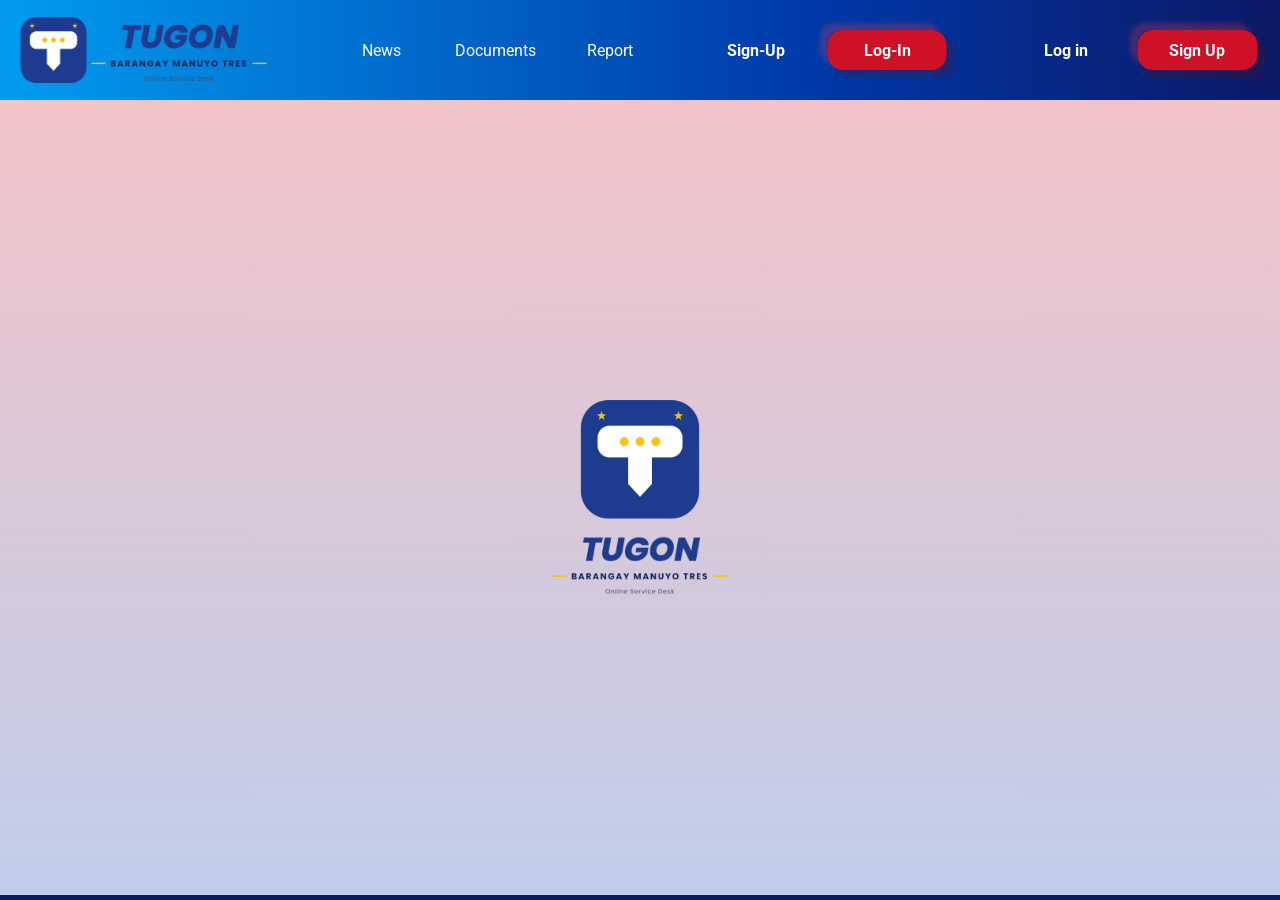
==== commit 610c1841: "Merge branch 'main' into frontEnd_V" ====
--- a/index.html
+++ b/index.html
@@ -45,6 +45,17 @@
         <img class="red-button__box red-button__box--hover" src="assets/Buttons/red-button-sm-hover.svg" alt="">
         <img class="red-button__box red-button__box--pressed" src="assets/Buttons/red-button-sm-pressed.svg" alt="">
         <span class="red-button__label">Log-In</span>
+      </a>
+    </div>
+
+    <!-- Mobile account controls: the mobile design swaps which action is the button -->
+    <div class="header__account header__account--mobile">
+      <a class="text-button text-button--bold" href="#">Log in</a>
+      <a class="red-button red-button--sm" href="#">
+        <img class="red-button__box" src="assets/Buttons/button-box-sm.svg" alt="">
+        <img class="red-button__box red-button__box--hover" src="assets/Buttons/red-button-sm-hover.svg" alt="">
+        <img class="red-button__box red-button__box--pressed" src="assets/Buttons/red-button-sm-pressed.svg" alt="">
+        <span class="red-button__label">Sign Up</span>
       </a>
     </div>
   </header>
--- a/css/landing_page.css
+++ b/css/landing_page.css
@@ -151,6 +151,33 @@
 }
 .header__menu-list .text-button { width: 100%; justify-content: flex-start; }
 
+/* Mobile-only "Services" dropdown; hidden on desktop until the breakpoint */
+.header__menu { position: relative; }
+.header__menu-toggle {
+  width: auto;
+  gap: 0.25rem;
+  padding-right: 0;
+  cursor: pointer;
+  list-style: none;
+}
+.header__menu-toggle::-webkit-details-marker { display: none; }
+.header__menu-arrow { width: 1.5rem; height: 1.5rem; transition: transform 0.2s; }
+.header__menu[open] .header__menu-arrow { transform: rotate(180deg); }
+.header__menu-list {
+  position: absolute;
+  top: calc(100% + 1.125rem);
+  left: 50%;
+  display: flex;
+  flex-direction: column;
+  min-width: 8rem;
+  padding: 0.5rem;
+  background: var(--dark-blue);
+  border-radius: 0 0 0.625rem 0.625rem;
+  box-shadow: 0 0.5rem 1rem rgba(0, 0, 0, 0.25);
+  transform: translateX(-50%);
+}
+.header__menu-list .text-button { width: 100%; justify-content: flex-start; }
+
 /* ---------- Panel 1 (hero) ---------- */
 .panel-1 {
   position: relative;
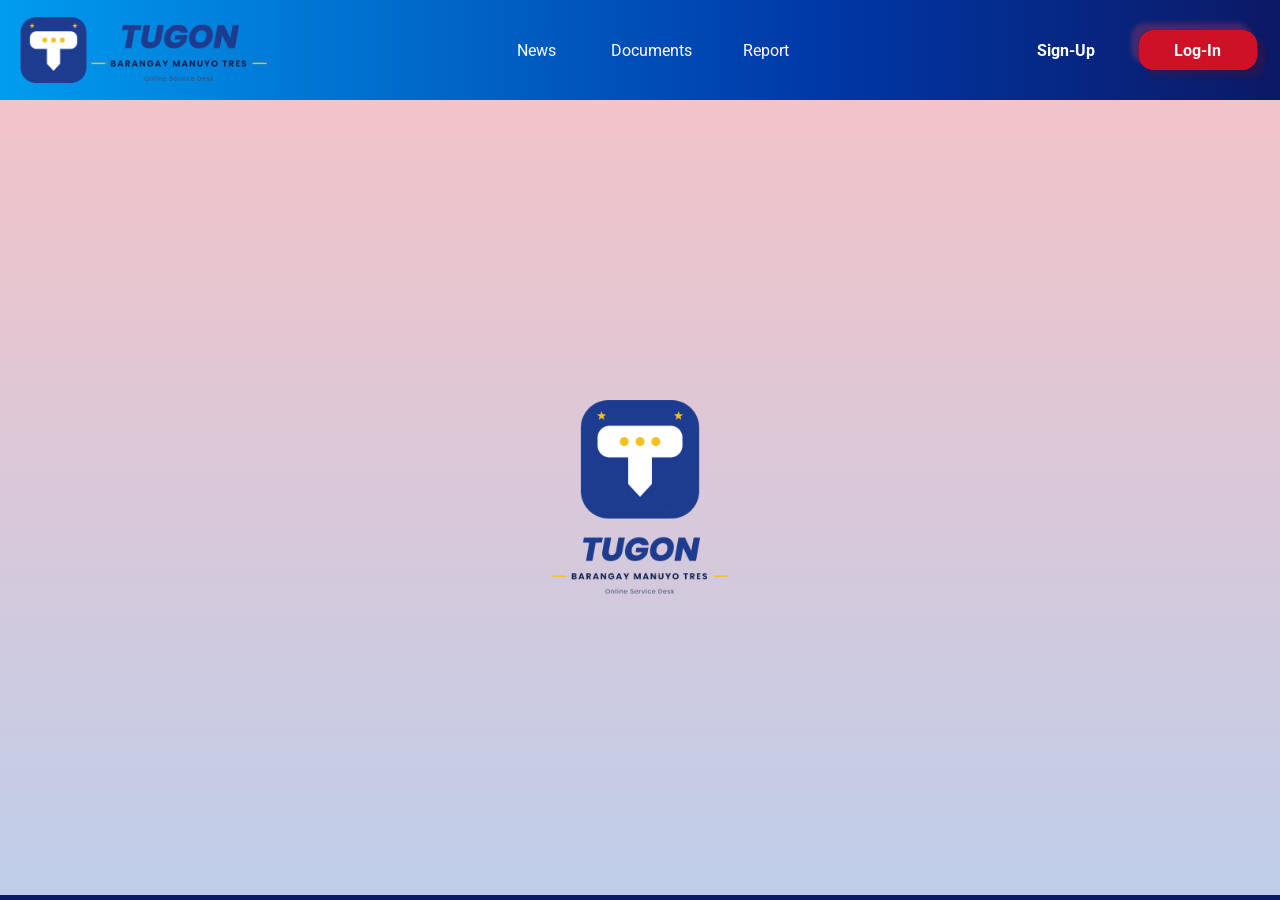
==== commit 1922cbe1: "Remove header block and CSS duplicated by the main merge Merging main into frontEnd_V (610c184) brou" ====
--- a/index.html
+++ b/index.html
@@ -45,17 +45,6 @@
         <img class="red-button__box red-button__box--hover" src="assets/Buttons/red-button-sm-hover.svg" alt="">
         <img class="red-button__box red-button__box--pressed" src="assets/Buttons/red-button-sm-pressed.svg" alt="">
         <span class="red-button__label">Log-In</span>
-      </a>
-    </div>
-
-    <!-- Mobile account controls: the mobile design swaps which action is the button -->
-    <div class="header__account header__account--mobile">
-      <a class="text-button text-button--bold" href="#">Log in</a>
-      <a class="red-button red-button--sm" href="#">
-        <img class="red-button__box" src="assets/Buttons/button-box-sm.svg" alt="">
-        <img class="red-button__box red-button__box--hover" src="assets/Buttons/red-button-sm-hover.svg" alt="">
-        <img class="red-button__box red-button__box--pressed" src="assets/Buttons/red-button-sm-pressed.svg" alt="">
-        <span class="red-button__label">Sign Up</span>
       </a>
     </div>
   </header>
--- a/css/landing_page.css
+++ b/css/landing_page.css
@@ -151,33 +151,6 @@
 }
 .header__menu-list .text-button { width: 100%; justify-content: flex-start; }
 
-/* Mobile-only "Services" dropdown; hidden on desktop until the breakpoint */
-.header__menu { position: relative; }
-.header__menu-toggle {
-  width: auto;
-  gap: 0.25rem;
-  padding-right: 0;
-  cursor: pointer;
-  list-style: none;
-}
-.header__menu-toggle::-webkit-details-marker { display: none; }
-.header__menu-arrow { width: 1.5rem; height: 1.5rem; transition: transform 0.2s; }
-.header__menu[open] .header__menu-arrow { transform: rotate(180deg); }
-.header__menu-list {
-  position: absolute;
-  top: calc(100% + 1.125rem);
-  left: 50%;
-  display: flex;
-  flex-direction: column;
-  min-width: 8rem;
-  padding: 0.5rem;
-  background: var(--dark-blue);
-  border-radius: 0 0 0.625rem 0.625rem;
-  box-shadow: 0 0.5rem 1rem rgba(0, 0, 0, 0.25);
-  transform: translateX(-50%);
-}
-.header__menu-list .text-button { width: 100%; justify-content: flex-start; }
-
 /* ---------- Panel 1 (hero) ---------- */
 .panel-1 {
   position: relative;
